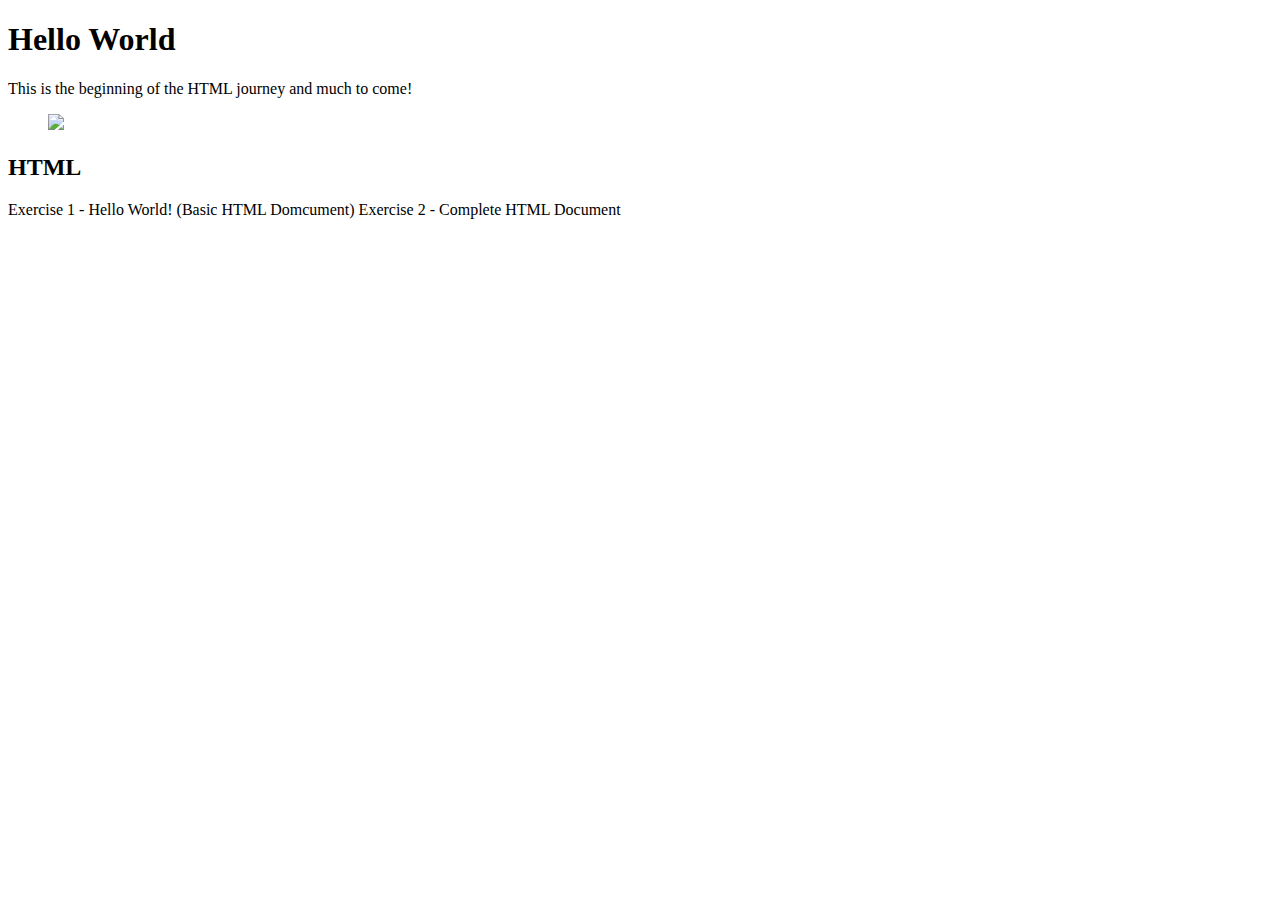
==== exercise02.html @ 8ace58fd "update exercise02" ====
<!DOCTYPE html>
<html>
    <head>
        <title>My Web Page Coding Document</title>
    </head>
    <body>
        <header>
            <h1>Hello World</h1>
        </header>
        <article>
            <p>
                This is the beginning of the HTML journey and much to come!
            </p>    
        <figure>
            <img src="https://p92.com/binaries/content/gallery/p92website/technologies/htmlcssjs-details.png">    
        </figure>
        <h2>HTML</h2>
            <p>
                Exercise 1 - Hello World! (Basic HTML Domcument)
                Exercise 2 - Complete HTML Document
            </p>    
        </article>
    </body>
</html>
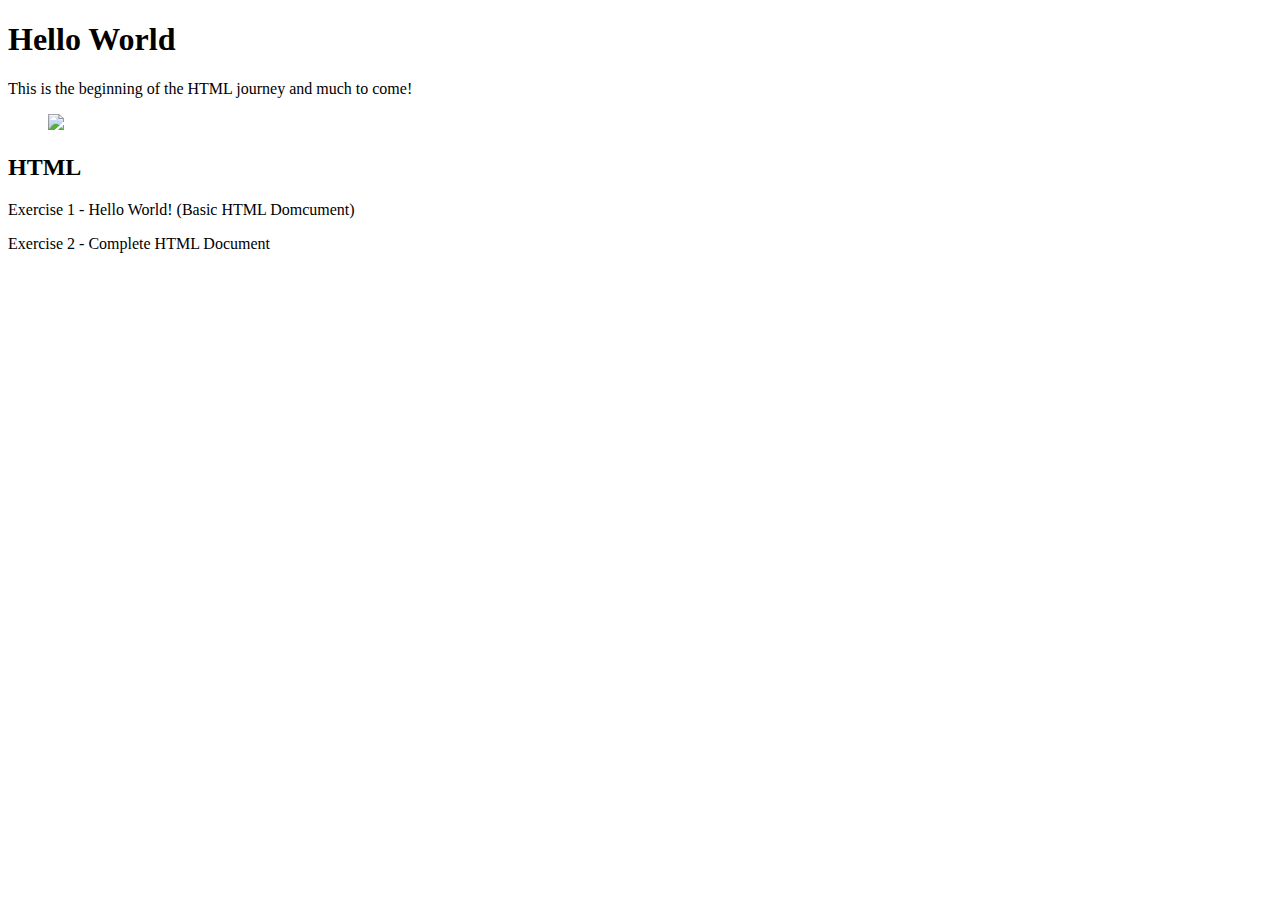
==== commit 0d2c12b3: "update exercise02" ====
--- a/exercise02.html
+++ b/exercise02.html
@@ -17,6 +17,8 @@
         <h2>HTML</h2>
             <p>
                 Exercise 1 - Hello World! (Basic HTML Domcument)
+            </p>
+            <p>
                 Exercise 2 - Complete HTML Document
             </p>    
         </article>
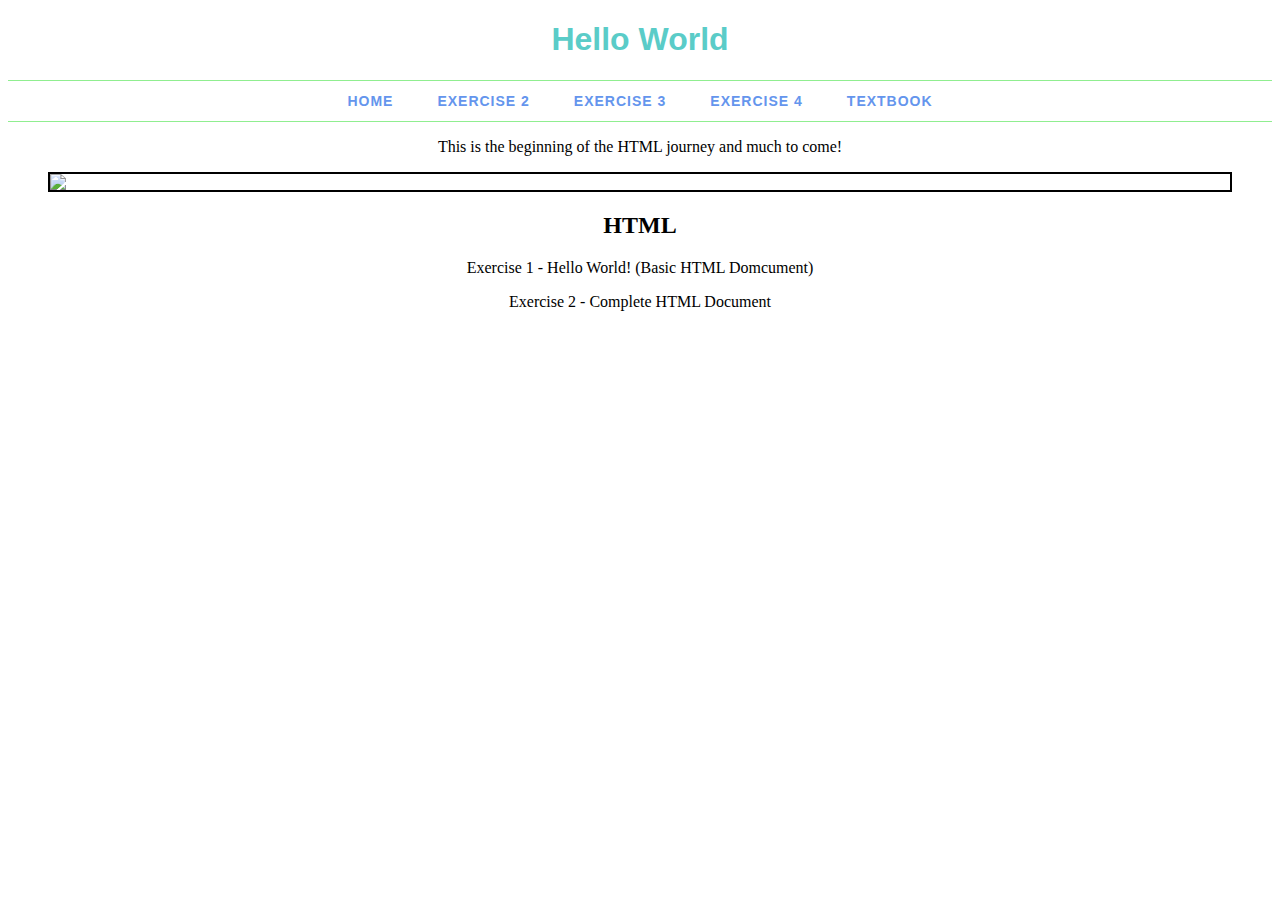
==== commit 69be1ca7: "adding menu to all exercises" ====
--- a/exercise02.html
+++ b/exercise02.html
@@ -2,10 +2,21 @@
 <html>
     <head>
         <title>My Web Page Coding Document</title>
+        <link href="styles.css" rel="stylesheet" />
+    </head>
     </head>
     <body>
         <header>
             <h1>Hello World</h1>
+            <nav>
+                <ul>
+                    <li><a href="index.html" alt="go to the homepage">Home</a></li>
+                    <li><a href="exercise02.html" alt="go to exercise 2">Exercise 2</a></li>
+                    <li><a href="exercise03.html" alt="go to exercise 3">Exercise 3</a></li>
+                    <li><a href="exercise03.html" alt="go to exercise 4">Exercise 4</a></li>
+                    <li><a href="http://howtocodeinhtml.com/index.html#toc" alt="go to Textbook">Textbook</a></li>
+                </ul>
+            </nav>
         </header>
         <article>
             <p>
--- a/styles.css
+++ b/styles.css
@@ -0,0 +1,60 @@
+header{
+    font-family: sans-serif;
+    text-align: center;
+  }
+  h1{
+    color: #5accc8;
+  }
+  
+  article{
+    text-align: center;
+  }
+  
+  img{
+    display: block;
+    margin: 0 auto;
+    max-width: 100%;
+    height: auto;
+    border: 2px solid black;
+  }
+  
+  figcaption{
+    display: inline-block;
+    background: #cbbaf5;
+    margin: 10px auto;
+    width: auto;
+  }
+  
+  h3{
+    color: grey;
+    text-align: center;
+  }
+
+  a {
+    font-weight: bold;
+    color: cornflowerblue;
+  }
+  
+  nav ul {
+    display: flex;
+    justify-content: center;
+    gap: 20px;
+    list-style: none;
+    padding-left: 0;
+    border-top: 1px solid lightgreen;
+    border-bottom: 1px solid lightgreen;
+
+  }
+
+  ul li a {
+    text-decoration: none;
+    padding: 12px;
+    display: block;
+    text-transform: uppercase;
+    font-size: 14px;
+    letter-spacing: 1px;
+  }
+
+  ul li a:hover {
+    text-decoration: underline;
+  }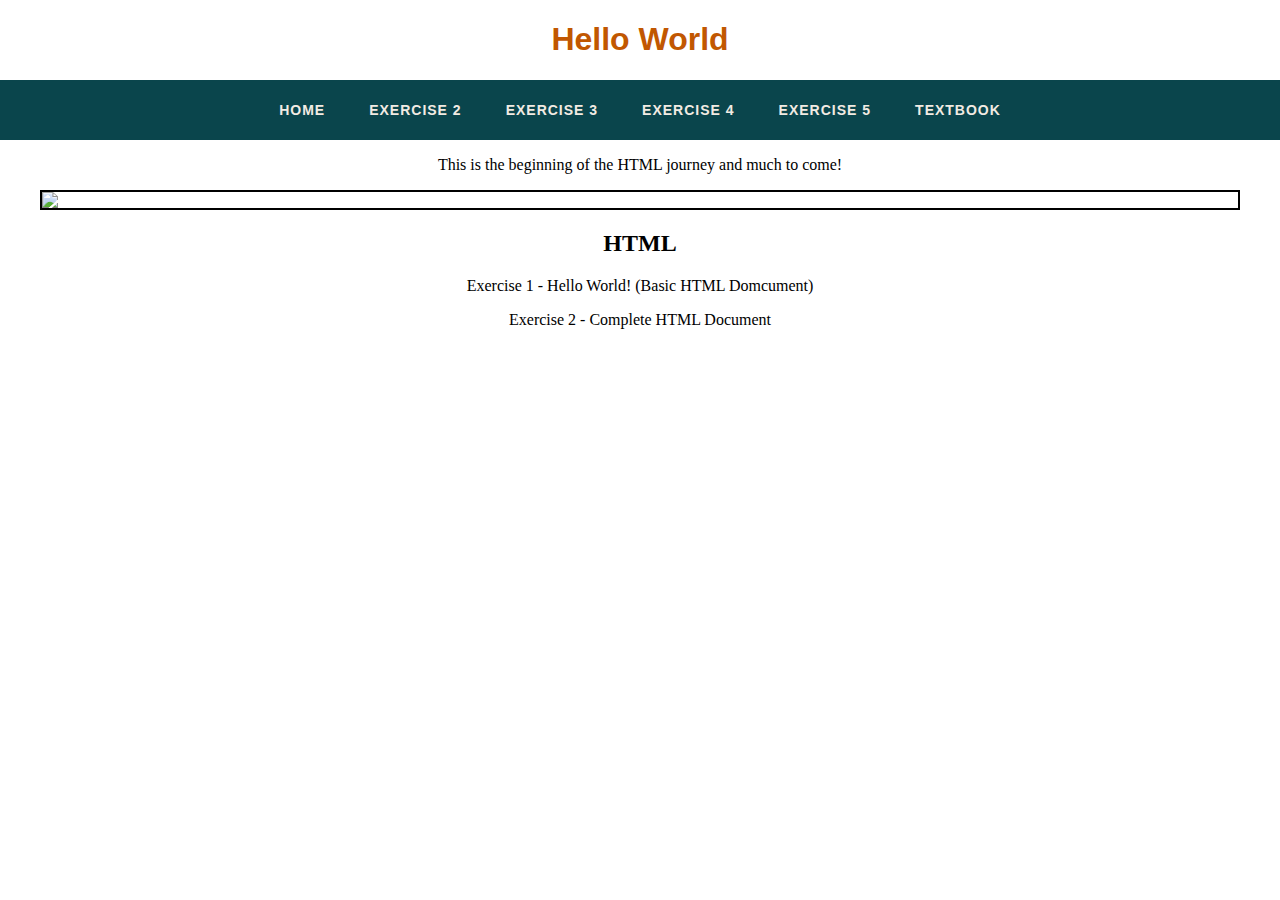
==== commit 4cf9e448: "adding exercise 5 link" ====
--- a/exercise02.html
+++ b/exercise02.html
@@ -13,7 +13,8 @@
                     <li><a href="index.html" alt="go to the homepage">Home</a></li>
                     <li><a href="exercise02.html" alt="go to exercise 2">Exercise 2</a></li>
                     <li><a href="exercise03.html" alt="go to exercise 3">Exercise 3</a></li>
-                    <li><a href="exercise03.html" alt="go to exercise 4">Exercise 4</a></li>
+                    <li><a href="exercise04.html" alt="go to exercise 4">Exercise 4</a></li>
+                    <li><a href="exercise05.html" alt="go to exercise 5">Exercise 5</a></li>
                     <li><a href="http://howtocodeinhtml.com/index.html#toc" alt="go to Textbook">Textbook</a></li>
                 </ul>
             </nav>
--- a/styles.css
+++ b/styles.css
@@ -2,9 +2,16 @@
     font-family: sans-serif;
     text-align: center;
   }
+
   h1{
-    color: #5accc8;
+    text-align: center;
+    color: #C15701;
   }
+
+  body {
+    margin: 0;
+    padding: 0;
+}
   
   article{
     text-align: center;
@@ -32,17 +39,23 @@
 
   a {
     font-weight: bold;
-    color: cornflowerblue;
+    color: #F2EBE3;
+  }
+
+  nav{
+    background-color: #0A454C;
   }
   
   nav ul {
+    margin: 0;
+    padding: 0;
     display: flex;
     justify-content: center;
     gap: 20px;
     list-style: none;
     padding-left: 0;
-    border-top: 1px solid lightgreen;
-    border-bottom: 1px solid lightgreen;
+    border-top: 10px solid #0A454C;
+    border-bottom: 10px solid #0A454C;
 
   }
 
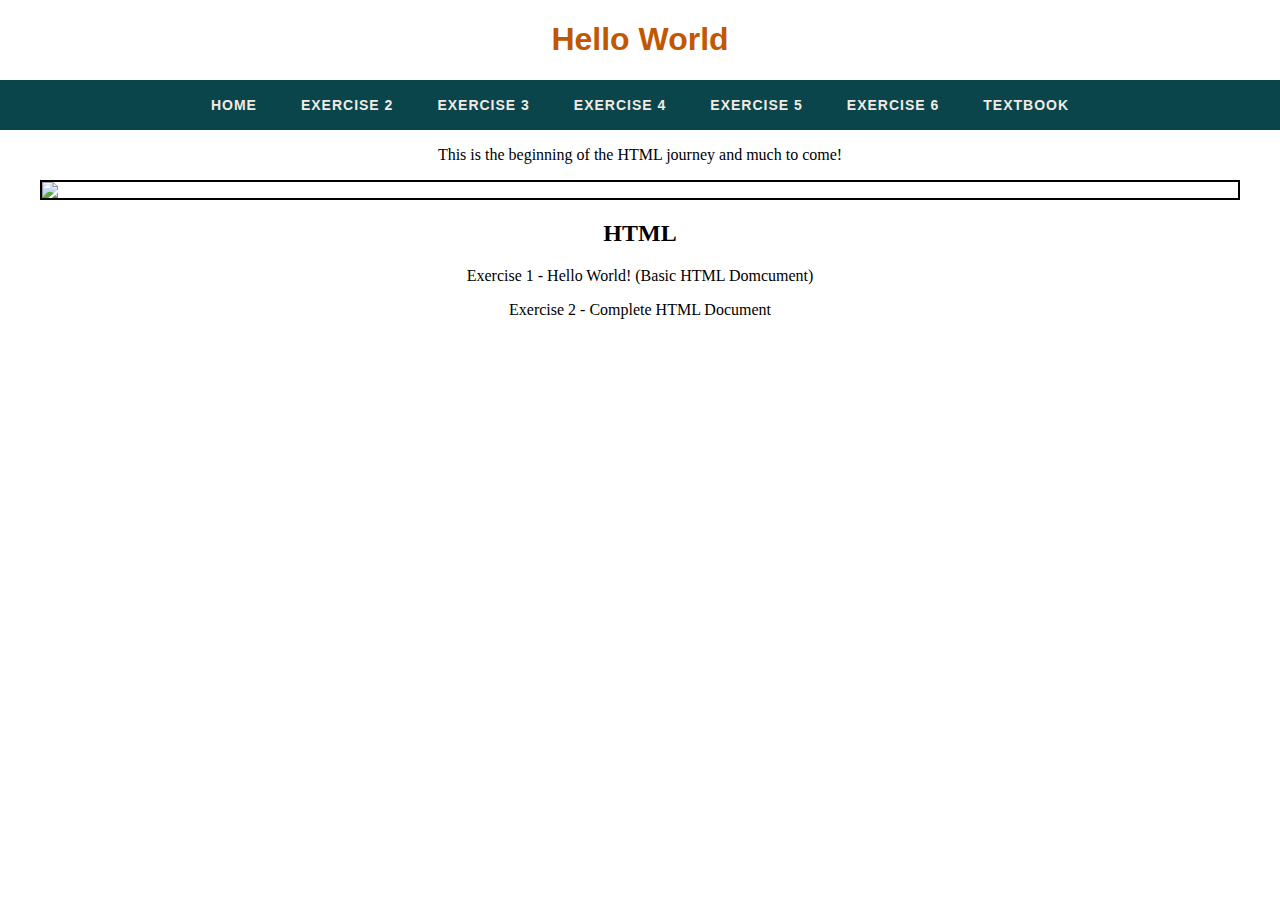
==== commit 6168b80f: "adding exercise 6 to each exercise" ====
--- a/exercise02.html
+++ b/exercise02.html
@@ -15,6 +15,7 @@
                     <li><a href="exercise03.html" alt="go to exercise 3">Exercise 3</a></li>
                     <li><a href="exercise04.html" alt="go to exercise 4">Exercise 4</a></li>
                     <li><a href="exercise05.html" alt="go to exercise 5">Exercise 5</a></li>
+                    <li><a href="exercise06.html" alt="go to exercise 6">Exercise 6</a></li>
                     <li><a href="http://howtocodeinhtml.com/index.html#toc" alt="go to Textbook">Textbook</a></li>
                 </ul>
             </nav>
--- a/styles.css
+++ b/styles.css
@@ -37,6 +37,19 @@
     text-align: center;
   }
 
+  li#Title{
+    position: absolute; 
+    left: 0px;
+    top: 0px;
+  }
+
+  a#Title-Page{
+    color: #f2dec7;
+    font-size: 18px;
+    font-family: 'Verdana', sans-serif;
+    font-weight: bold;
+  }
+
   a {
     font-weight: bold;
     color: #F2EBE3;
@@ -54,8 +67,8 @@
     gap: 20px;
     list-style: none;
     padding-left: 0;
-    border-top: 10px solid #0A454C;
-    border-bottom: 10px solid #0A454C;
+    border-top: 5px solid #0A454C;
+    border-bottom: 5px solid #0A454C;
 
   }
 
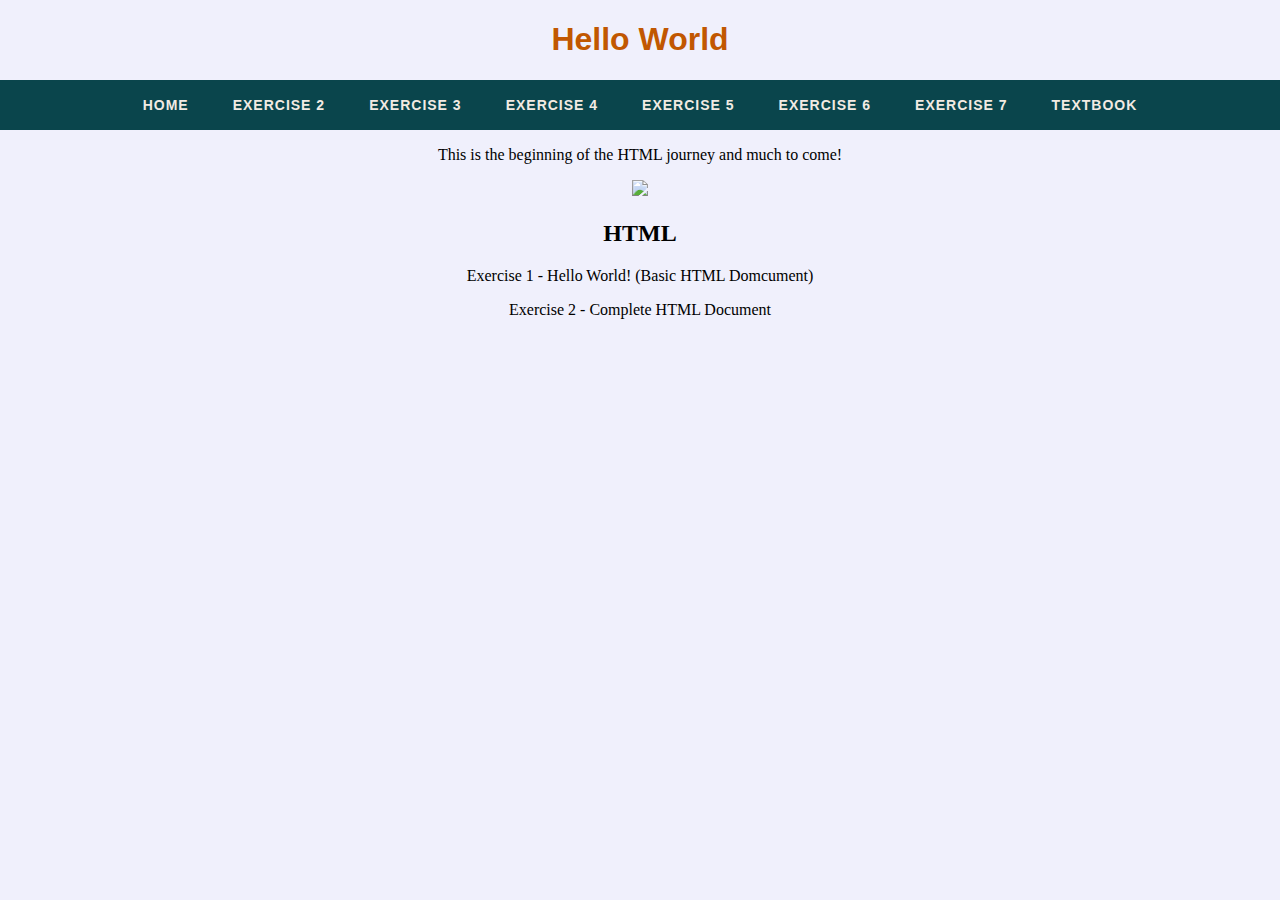
==== commit 7226b417: "adding exercise 7 to navs" ====
--- a/exercise02.html
+++ b/exercise02.html
@@ -16,6 +16,7 @@
                     <li><a href="exercise04.html" alt="go to exercise 4">Exercise 4</a></li>
                     <li><a href="exercise05.html" alt="go to exercise 5">Exercise 5</a></li>
                     <li><a href="exercise06.html" alt="go to exercise 6">Exercise 6</a></li>
+                    <li><a href="exercise07.html" alt="go to exercise 6">Exercise 7</a></li>
                     <li><a href="http://howtocodeinhtml.com/index.html#toc" alt="go to Textbook">Textbook</a></li>
                 </ul>
             </nav>
--- a/styles.css
+++ b/styles.css
@@ -9,6 +9,7 @@
   }
 
   body {
+    background-color: #F0F0FC;
     margin: 0;
     padding: 0;
 }
@@ -17,7 +18,7 @@
     text-align: center;
   }
   
-  img{
+  img-1{
     display: block;
     margin: 0 auto;
     max-width: 100%;
@@ -30,11 +31,6 @@
     background: #cbbaf5;
     margin: 10px auto;
     width: auto;
-  }
-  
-  h3{
-    color: grey;
-    text-align: center;
   }
 
   li#Title{
@@ -83,4 +79,95 @@
 
   ul li a:hover {
     text-decoration: underline;
-  }+  }
+
+  p.HTML-par{
+  color: #AD0000;
+}
+
+li.HTML-head{
+  list-style: none;
+  color: blue;
+  font-family: sans-serif;
+  font-weight: bold;
+}
+p.CSS-par{
+  color: green;
+}
+
+li.CSS-head{
+  list-style: none;
+  color: purple;
+  font-family: sans-serif;
+  font-weight: bold;
+}
+.HTML, .CSS{
+    max-width: 800px;
+    margin: 0 auto;
+    text-align: left;
+    padding: 20px;
+}
+
+h2#sec1-title{
+  color: #A36A00;
+}
+
+h2#sec2-title{
+  color: #2E80A3;
+  
+}
+footer {
+    background-color: #0A454C; 
+    color: #f2dec7;
+    text-align: center; 
+    padding: 20px; 
+    margin-top: 20px; 
+}
+
+.section-container {
+  max-width: 1000px; 
+  margin: 20px auto;
+  padding: 20px;
+  background-color: #ffffff;
+  border: 1px solid #ddd;
+  box-shadow: 0px 0px 10px rgba(0, 0, 0, 0.1);
+  display: flex;
+  gap: 20px;
+  align-items: center; 
+  flex-direction: row;
+}
+
+.section-container img {
+  max-width: 50%; 
+  height: auto; 
+  border: 2px solid black; 
+  margin: 0 auto; 
+  float: right; 
+}
+
+.section-container ul {
+  flex: 1;
+  margin: 0;
+}
+
+@media (max-width: 768px) {
+  .section-container {
+      flex-direction: column; 
+      align-items: center; 
+  }
+
+  .section-container img {
+      max-width: 90%; 
+      margin: 20px 0; 
+  }
+  
+  nav ul {
+      flex-direction: column; 
+      gap: 15px; 
+  }
+  
+  ul li a {
+      padding: 12px 10px; 
+      font-size: 16px; 
+  }
+}